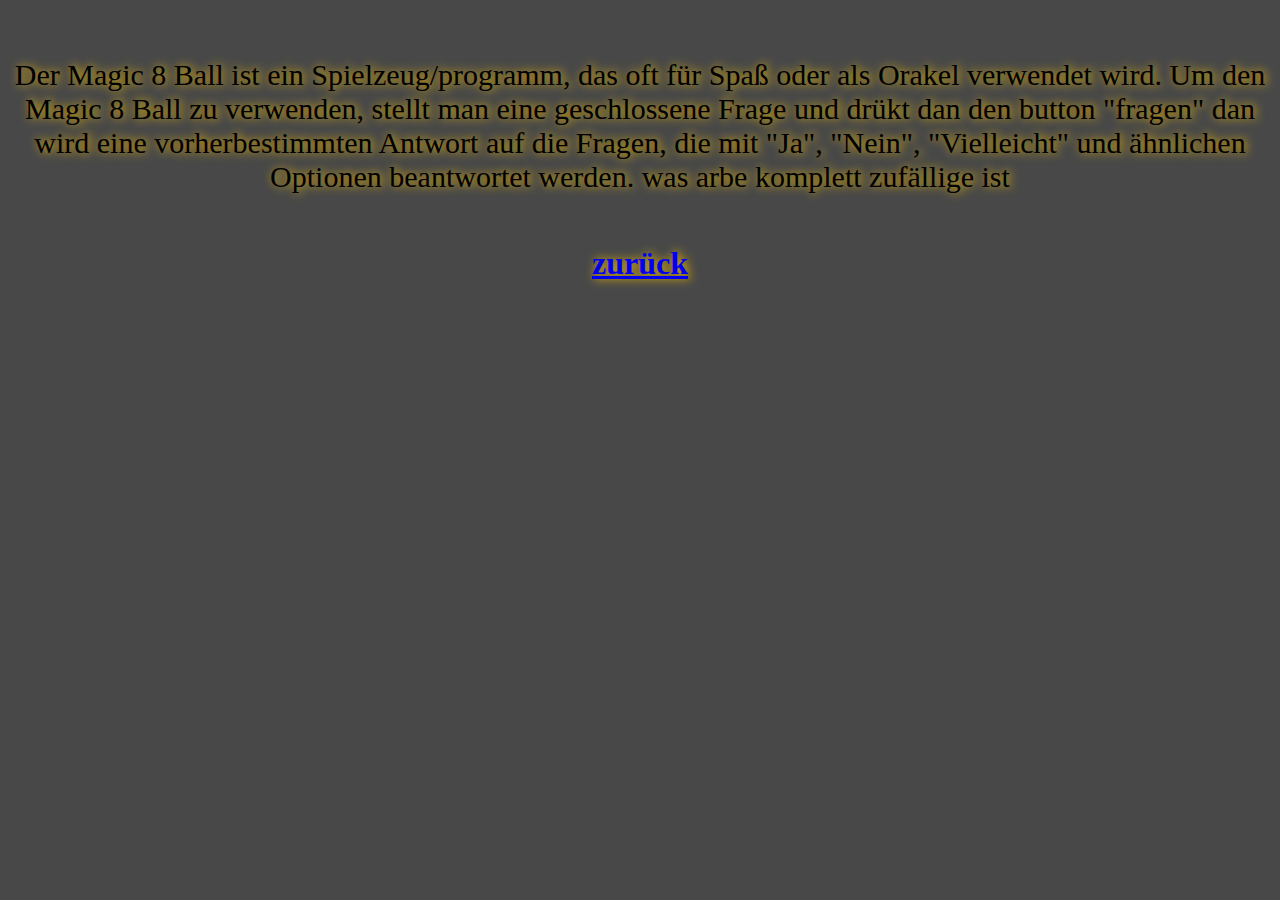
==== erklärung.html @ 9ee57102 "Add files via upload" ====
<!DOCTYPE html>
<html lang="en">

<head>
    <meta charset="UTF-8">
    <meta http-equiv="X-UA-Compatible" content="IE=edge">
    <meta name="viewport" content="width=device-width, initial-scale=1.0">
    <title>Document</title>
    <style>
        body {
            text-align: center;
            background-color: rgba(0, 0, 0, 0.719);
            text-shadow: rgb(255, 196, 2) 2px 0px 10px;
        }

        p {
            margin-top: 50px;
            text-align: center;
            text-shadow: rgb(255, 196, 2) 2px 0px 10px;
            font-size: 30px;
            display: inline-block;
            text-align: center;

        }
    </style>
</head>

<body>
    <p>Der Magic 8 Ball ist ein Spielzeug/programm,
        das oft für Spaß oder als Orakel verwendet wird.
        Um den Magic 8 Ball zu verwenden, stellt man eine geschlossene Frage und drükt dan den button "fragen"
        dan wird eine vorherbestimmten Antwort auf die Fragen, die mit "Ja", "Nein", "Vielleicht" und ähnlichen Optionen
        beantwortet werden.
        was arbe komplett zufällige ist
    </p>

    <h1><a href="index.html">zurück</a></h1>
</body>

</html>
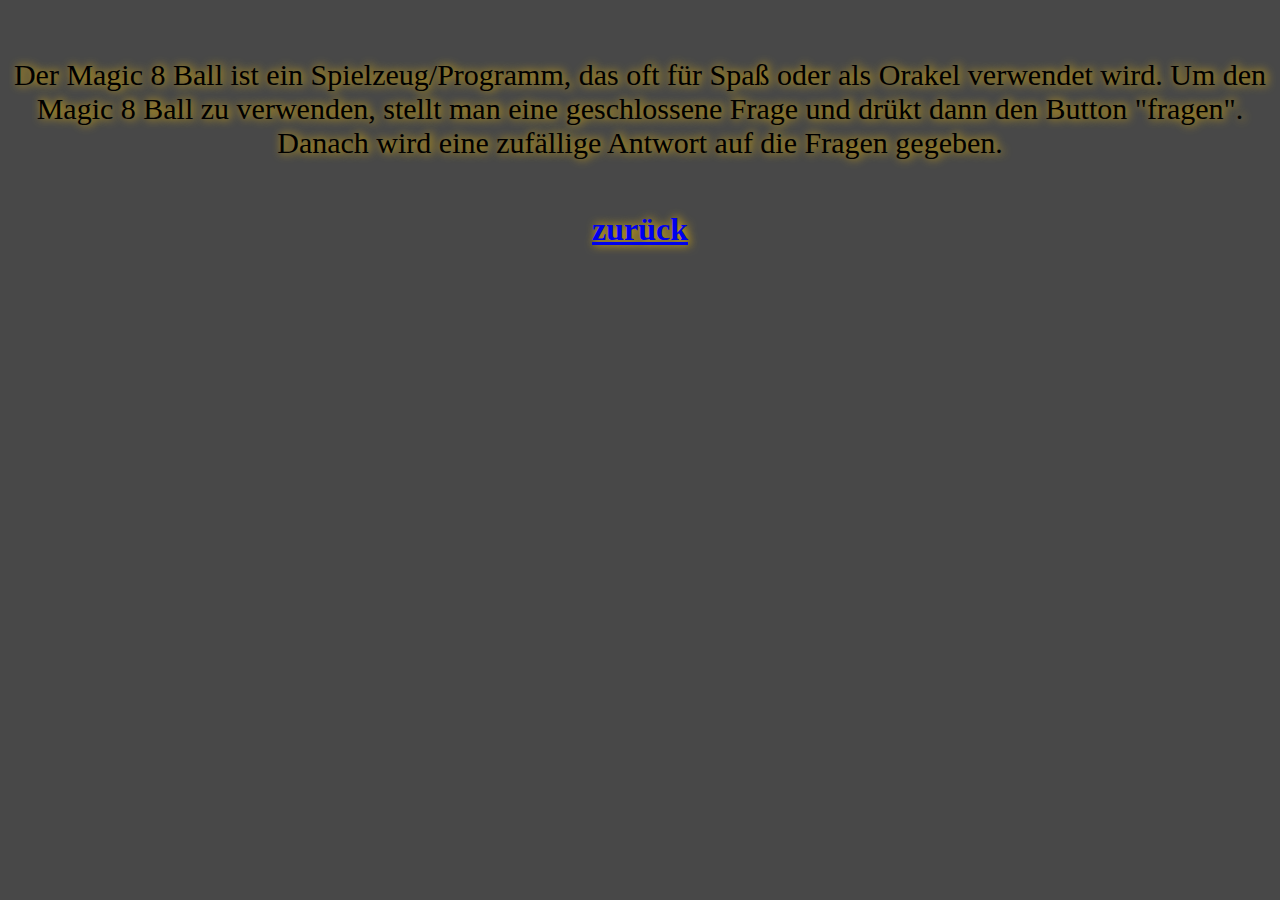
==== commit 37ed4d76: "Update Erklärung.html" ====
--- a/erklärung.html
+++ b/erklärung.html
@@ -26,15 +26,14 @@
 </head>
 
 <body>
-    <p>Der Magic 8 Ball ist ein Spielzeug/programm,
+    <p>Der Magic 8 Ball ist ein Spielzeug/Programm,
         das oft für Spaß oder als Orakel verwendet wird.
-        Um den Magic 8 Ball zu verwenden, stellt man eine geschlossene Frage und drükt dan den button "fragen"
-        dan wird eine vorherbestimmten Antwort auf die Fragen, die mit "Ja", "Nein", "Vielleicht" und ähnlichen Optionen
-        beantwortet werden.
-        was arbe komplett zufällige ist
+        Um den Magic 8 Ball zu verwenden, stellt man eine geschlossene Frage und drükt dann den Button "fragen".
+        Danach wird eine zufällige Antwort auf die Fragen gegeben.
+    
     </p>
 
     <h1><a href="index.html">zurück</a></h1>
 </body>
 
-</html>+</html>
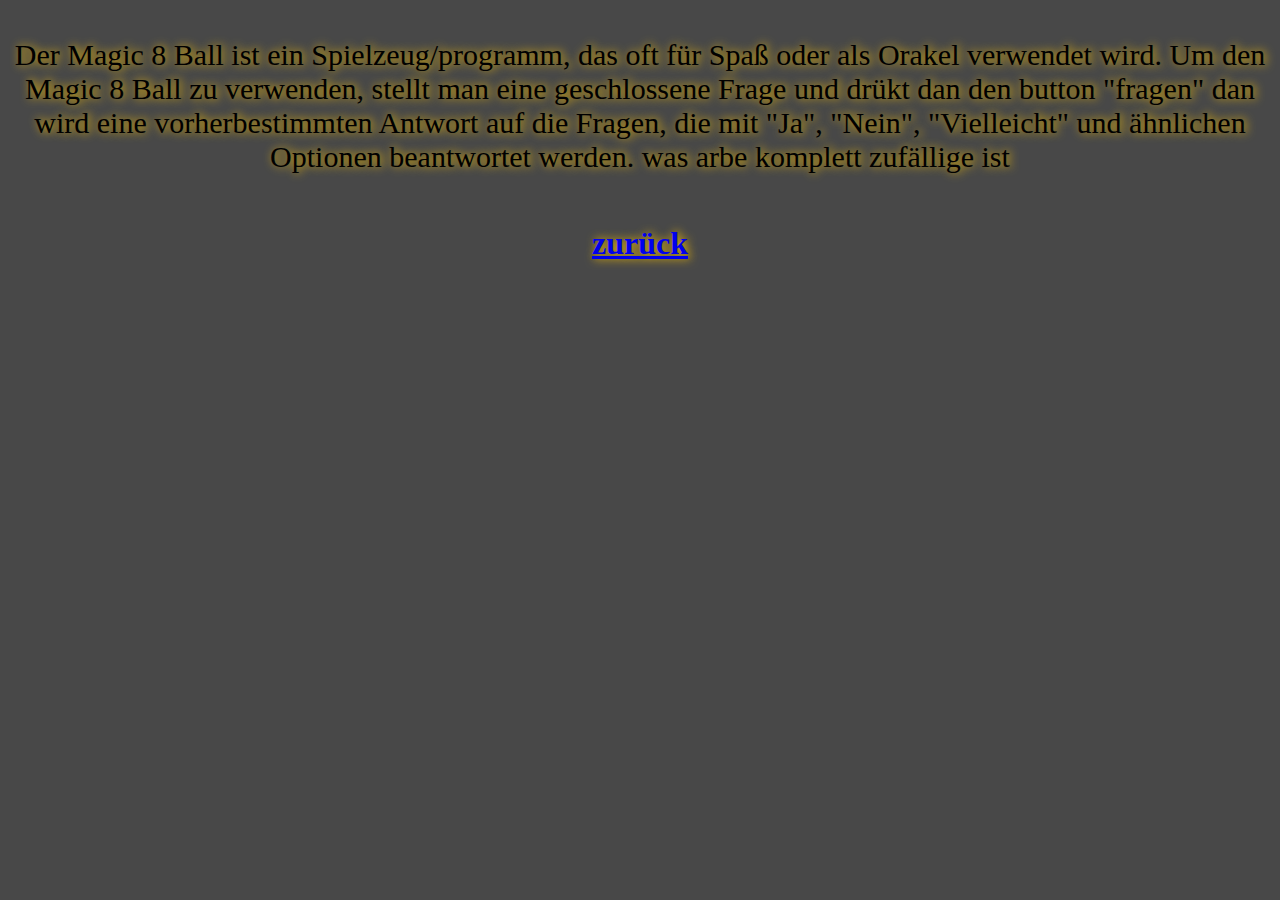
==== commit c6dac955: "Update erklärung.html" ====
--- a/erklärung.html
+++ b/erklärung.html
@@ -14,8 +14,9 @@
         }
 
         p {
-            margin-top: 50px;
+            margin-top: 50px auto;
             text-align: center;
+            padding: 50px auto;
             text-shadow: rgb(255, 196, 2) 2px 0px 10px;
             font-size: 30px;
             display: inline-block;
@@ -26,11 +27,12 @@
 </head>
 
 <body>
-    <p>Der Magic 8 Ball ist ein Spielzeug/Programm,
+    <p>Der Magic 8 Ball ist ein Spielzeug/programm,
         das oft für Spaß oder als Orakel verwendet wird.
-        Um den Magic 8 Ball zu verwenden, stellt man eine geschlossene Frage und drükt dann den Button "fragen".
-        Danach wird eine zufällige Antwort auf die Fragen gegeben.
-    
+        Um den Magic 8 Ball zu verwenden, stellt man eine geschlossene Frage und drükt dan den button "fragen"
+        dan wird eine vorherbestimmten Antwort auf die Fragen, die mit "Ja", "Nein", "Vielleicht" und ähnlichen Optionen
+        beantwortet werden.
+        was arbe komplett zufällige ist
     </p>
 
     <h1><a href="index.html">zurück</a></h1>
